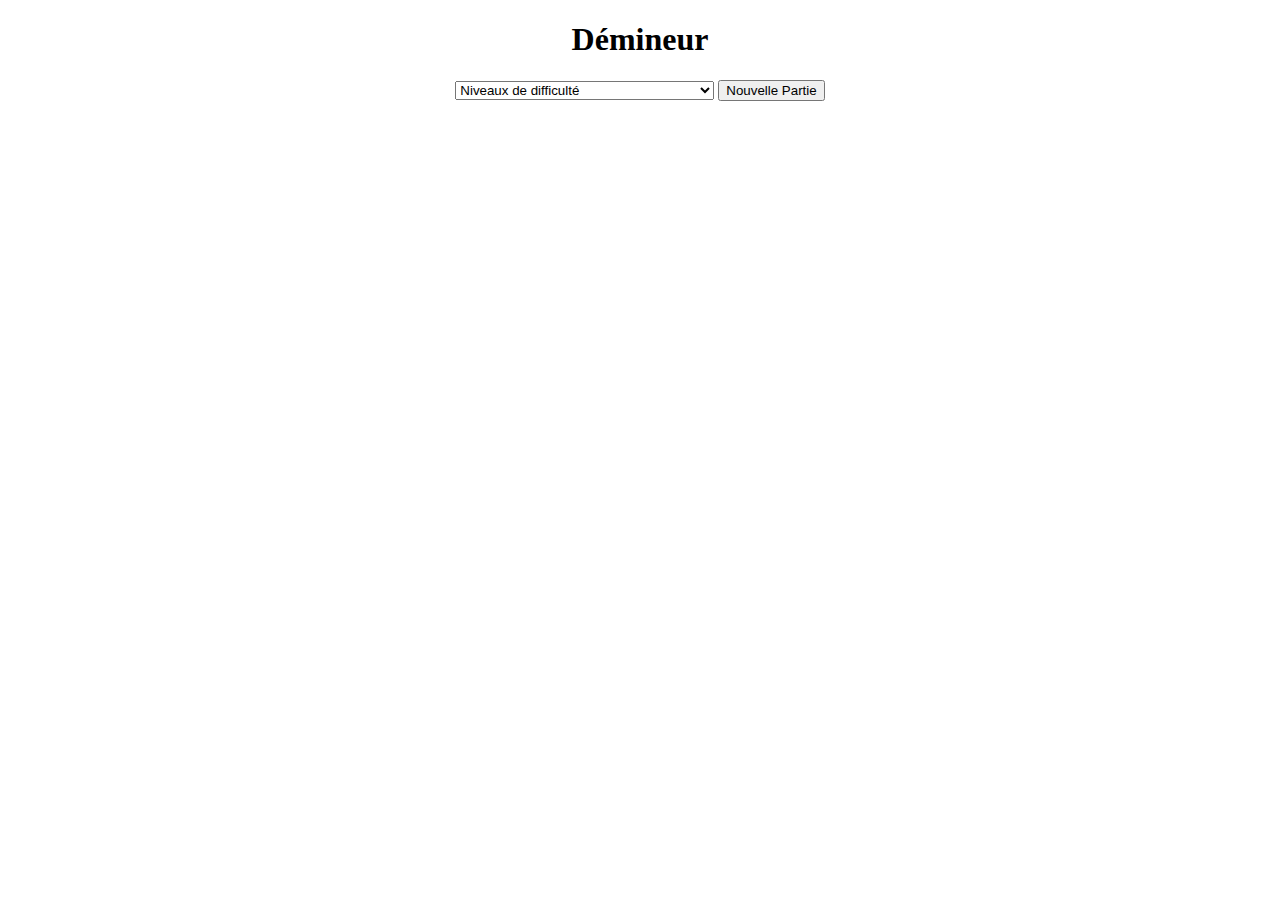
==== html/demineur.html @ 33bec22e "Init" ====
<!DOCTYPE html>
<html lang="en">
<head>
   <meta charset="UTF-8">
   <title>Demineur</title>
   <link rel="stylesheet" href="../css/demineur.css">
</head>
<body>
   <header>
           <h1>Démineur</h1>
   </header>
   <section>
   <select id="niveaux">
           <option value="vide" selected disabled>Niveaux de difficulté</option>
           <option value="9">Débutant : 9X9 cases, 10 bombes</option>
           <option value="16">Intermédiare : 16X16 cases, 40 bombes</option>
           <option value="22">Expert : 22X22 cases, 100 bombes</option>
           <option value="30">Maitre : 30X30 cases, 250 bombes</option>
   </select>
   <button id="start">Nouvelle Partie</button>

   </section>

   <div id="plateau"></div>


   <script src="../js/demineur.js"></script>
</body></html>
---- css/demineur.css ----
td{

   width: 10px;
   height: 8px;
   border-collapse: collapse ;
   border-radius: 5px;
   border: 1px solid black;
}

table{
   margin: 20px auto 0 auto;
}
body{
   text-align: center;
}

image{
    margin : 0
}
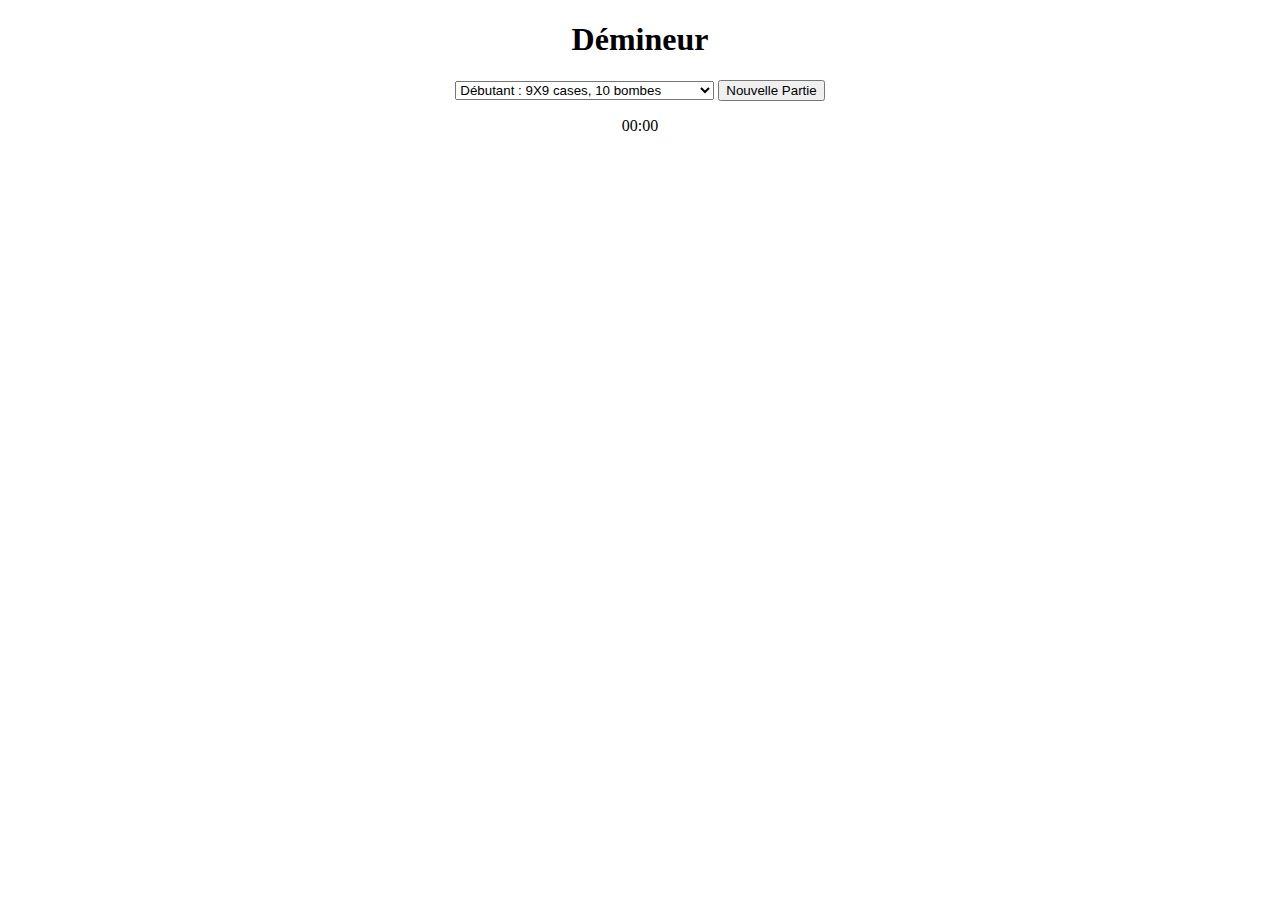
==== commit 5a33756a: "Implement timer" ====
--- a/html/demineur.html
+++ b/html/demineur.html
@@ -11,18 +11,20 @@
    </header>
    <section>
    <select id="niveaux">
-           <option value="vide" selected disabled>Niveaux de difficulté</option>
            <option value="9">Débutant : 9X9 cases, 10 bombes</option>
            <option value="16">Intermédiare : 16X16 cases, 40 bombes</option>
            <option value="22">Expert : 22X22 cases, 100 bombes</option>
            <option value="30">Maitre : 30X30 cases, 250 bombes</option>
-   </select>
-   <button id="start">Nouvelle Partie</button>
+        </select>
+
+       <button id="start">Nouvelle Partie</button>
+
+       <p id="timer">00:00</p>
 
    </section>
 
    <div id="plateau"></div>
 
-
+   <script src="../js/time.js"></script>
    <script src="../js/demineur.js"></script>
 </body></html>
